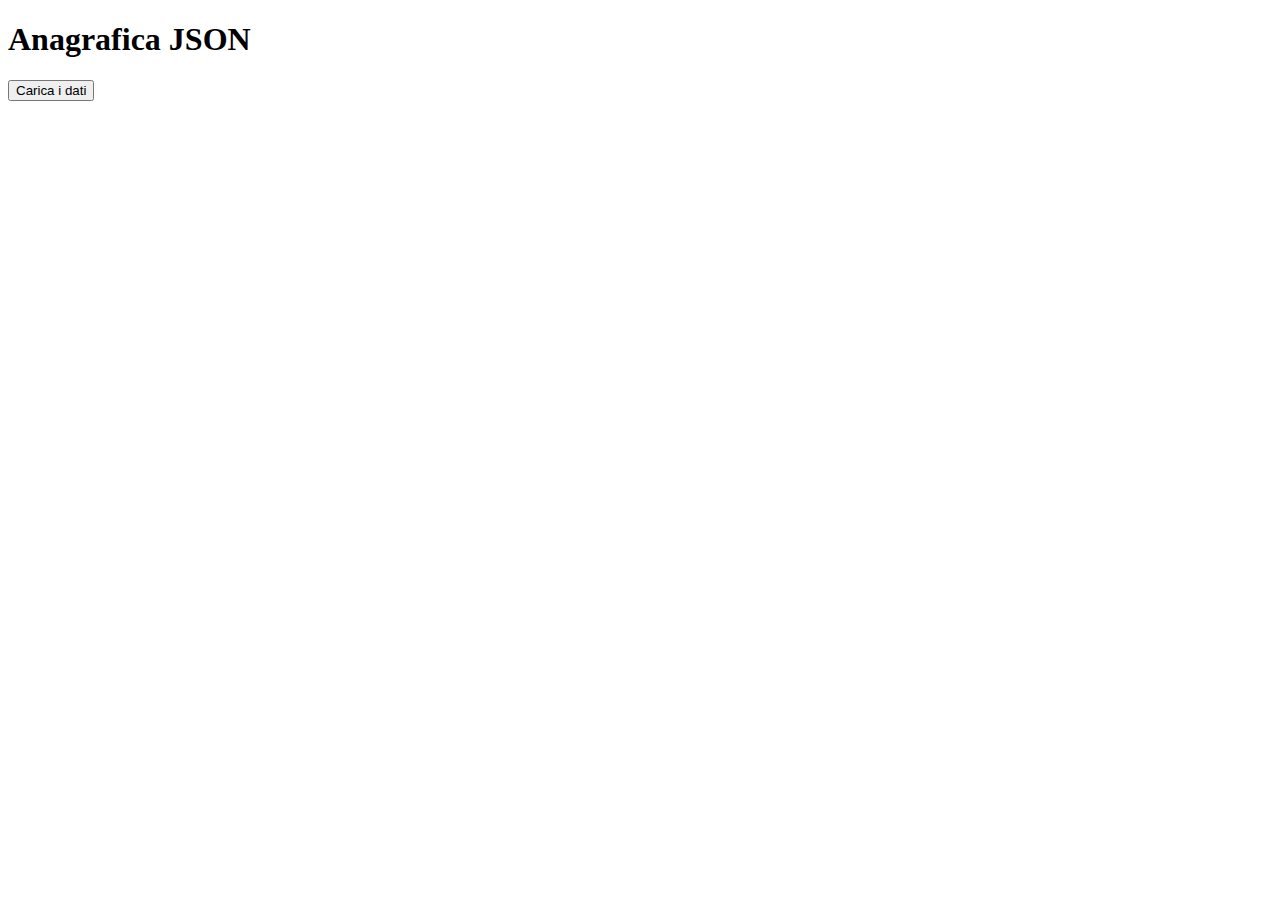
==== AnagraficCVp.html @ 5e5a13cf "Rename AnagraficCVp to AnagraficCVp.html" ====
<!DOCTYPE html>
<html lang="en">
<head>
    <meta charset="UTF-8">
    <meta name="viewport" content="width=device-width, initial-scale=1.0">
    <link rel="stylesheet" href="style.css">
    <title>Anagrafica JSON</title>
</head>
<body>
    
    <h1 class="titolo">Anagrafica JSON</h1>
    <input type="button" onclick="caricaDati()" value="Carica i dati">

    <div id="risForm" style="visibility: hidden;">
        <div id="stringaJSON"></div>
    </div>

    <script>
        function caricaDati() {
            var file = new XMLHttpRequest();
            file.open("GET", "https://raw.githubusercontent.com/DavideStanco/TPS_DavideStanco/refs/heads/main/JSON/anagraficaCV/datiAnagrafica.json", true);
            file.send();
            file.onreadystatechange = function() {
                if (this.readyState == 4 && this.status == 200) {
                    var jsonDoc = JSON.parse(file.responseText);
                    creaTabella(jsonDoc);
                }
            };
            document.getElementById("risForm").style.visibility = "visible";
        }

        function creaTabella(ogg) {
            // Svuota il contenuto precedente
            document.getElementById("stringaJSON").innerHTML = '';

            var tabella = document.createElement("table");
            var intestazioneCampi = ["Nome", "Cognome", "Età", "Indirizzo", "Città", "Curriculum", "Portfolio"];
            var intestazione = document.createElement("tr");

            intestazioneCampi.forEach(function(campo) {
                var header = document.createElement("th");
                header.appendChild(document.createTextNode(campo));
                intestazione.appendChild(header);
            });
            tabella.appendChild(intestazione);

            ogg.persone.forEach(function(persona) {
                var colonna = document.createElement("tr");

                var nomeCell = document.createElement("td");
                nomeCell.appendChild(document.createTextNode(persona.nome));
                colonna.appendChild(nomeCell);

                var cognomeCell = document.createElement("td");
                cognomeCell.appendChild(document.createTextNode(persona.cognome));
                colonna.appendChild(cognomeCell);

                var etaCell = document.createElement("td");
                etaCell.appendChild(document.createTextNode(persona.eta));
                colonna.appendChild(etaCell);

                var indirizzoCell = document.createElement("td");
                indirizzoCell.appendChild(document.createTextNode(persona.indirizzo));
                colonna.appendChild(indirizzoCell);

                var cittaCell = document.createElement("td");
                cittaCell.appendChild(document.createTextNode(persona.citta));
                colonna.appendChild(cittaCell);


                //colonna CV
                var immagineCell = document.createElement("td");
                var link = document.createElement("a");
                link.href = `dettaglio.html?id=${persona.id}`; 
                link.target = "_blank"; 

                var img = document.createElement("img");
                img.src = persona.thumb;
                img.alt = "Immagine di " + persona.nome;
                img.style.width = "100px"; 

                link.appendChild(img);
                immagineCell.appendChild(link);
                colonna.appendChild(immagineCell);   
            
                //colonna Portfolio    
                var immagineCellPortfolio = document.createElement("td");
                var linkPortfolio = document.createElement("a");
                linkPortfolio.href = `portfolio.html?id=${persona.id}`; 
                linkPortfolio.target = "_blank"; 

                var imgPortfolio = document.createElement("img");
                imgPortfolio.src = persona.portfolio;
                imgPortfolio.alt = "Portfolio di " + persona.nome;
                imgPortfolio.style.width = "100px"; 

                linkPortfolio.appendChild(imgPortfolio); 
                immagineCellPortfolio.appendChild(linkPortfolio);
                colonna.appendChild(immagineCellPortfolio);

                tabella.appendChild(colonna);
            
            });

            document.getElementById("stringaJSON").appendChild(tabella);
        }
    </script>
    
</body>
</html>
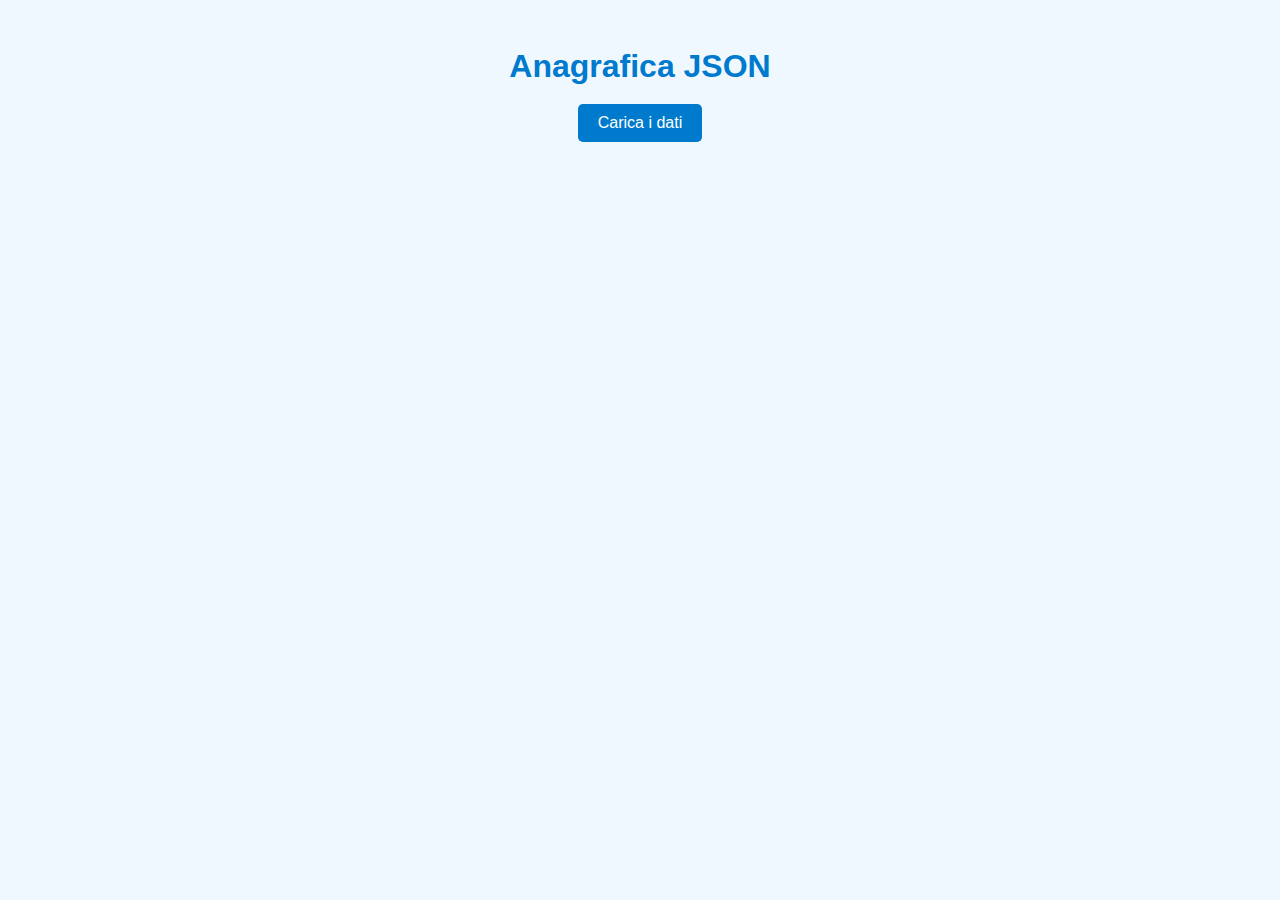
==== commit ce6e3c0c: "Update AnagraficCVp.html" ====
--- a/AnagraficCVp.html
+++ b/AnagraficCVp.html
@@ -3,7 +3,7 @@
 <head>
     <meta charset="UTF-8">
     <meta name="viewport" content="width=device-width, initial-scale=1.0">
-    <link rel="stylesheet" href="style.css">
+    <link rel="stylesheet" href="stylecssp.css">
     <title>Anagrafica JSON</title>
 </head>
 <body>
--- a/stylecssp.css
+++ b/stylecssp.css
@@ -0,0 +1,145 @@
+
+body {
+    font-family: Arial, sans-serif;
+    line-height: 35px;
+    background-color: #f0f8ff; 
+    color: #333; 
+    padding: 20px;
+}
+
+.titolo {
+    text-align: center;
+    font-size: 2em;
+    color: #007acc; 
+    margin-bottom: 20px;
+}
+
+.titoloDettagli{
+    font-size: 2em;
+    color: #007acc; 
+    margin-bottom: 40px;
+    text-align: center;
+}
+
+input[type="button"] {
+    background-color: #007acc; 
+    color: white;
+    border: none;
+    border-radius: 5px;
+    padding: 10px 20px;
+    cursor: pointer;
+    font-size: 1em;
+    display: block;
+    margin: 0 auto;
+}
+
+input[type="button"]:hover {
+    background-color: #005999; 
+}
+
+
+table {
+    width: 100%;
+    border-collapse: collapse;
+    margin-top: 20px;
+}
+
+th, td {
+    border: 1px solid #007acc; 
+    padding: 8px;
+    text-align: left;
+}
+
+th {
+    background-color: #007acc; 
+    color: white;
+}
+
+td {
+    background-color: white; 
+}
+
+#stringaJSON {
+    margin-top: 20px;
+}
+
+
+/*stile per CV*/
+
+.container-cv {
+    display: flex;
+    flex-direction: row;
+    gap: 20px;
+    font-family: Arial, sans-serif;
+    max-width: 1200px;
+    margin: 0 auto;
+    border: 1px solid #ccc;
+    padding: 20px;
+    border-radius: 8px;
+    background-color: #f9f9f9;
+}
+
+.colonna-sx {
+    flex: 1;
+    text-align: center;
+}
+
+.colonna-sx img {
+    width: 200px;
+    height: 200px;
+    border-radius: 50%;
+    object-fit: cover;
+    margin-bottom: 10px;
+}
+
+.info-personali p {
+    margin: 5px 0;
+    font-size: 18px;
+    line-height: 1.4;
+}
+
+.colonna-dx {
+    flex: 2;
+}
+
+.colonna-dx p {
+    margin: 5px 1;
+    font-size: 18px;
+    line-height: 1.6;
+}
+
+.titolo-sezione {
+    font-weight: bold;
+    margin-top: 25px;
+    text-transform: uppercase;
+    border-bottom: 1px solid #ccc;
+    padding-bottom: 5px;
+    margin-bottom: 10px;
+}
+
+
+/*container Pf*/
+.container-pf {
+
+    flex-direction: row;
+    gap: 20px;
+    font-family: Arial, sans-serif;
+    max-width: 600px;
+    margin: 0 auto;
+    border: 1px solid #ccc;
+    padding: 20px;
+    border-radius: 8px;
+    background-color: #f9f9f9;
+}
+
+.info-portfolio p{
+    text-align: center;
+    font-size: 18px;
+    line-height: 1.4;
+}
+
+.abstract-portfolio{
+    margin-top: 30px;
+    padding-left: 30px;
+    padding-right: 30px;
+}
